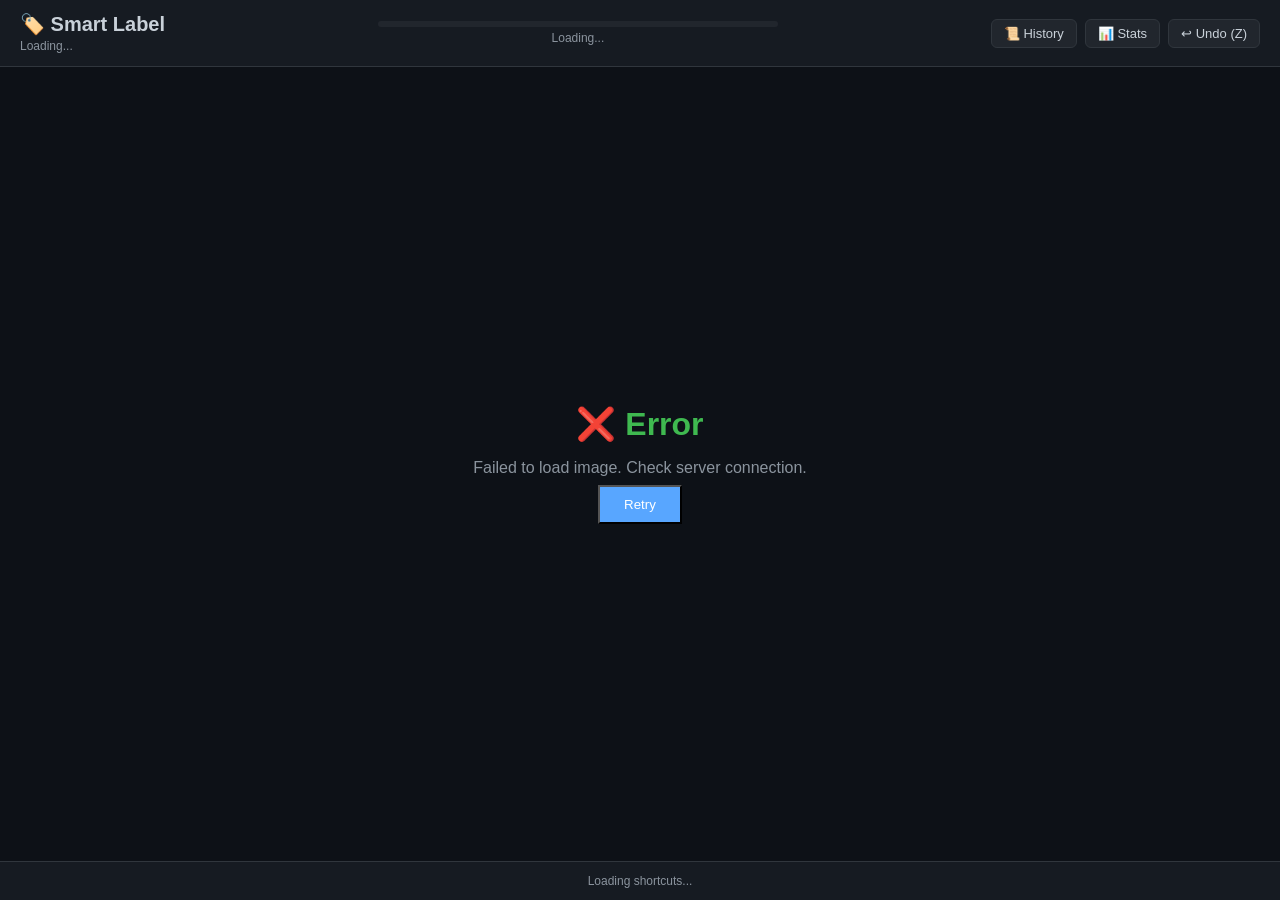
==== static/index.html @ c12ad820 "Initial commit: Image Labeling Server v0.1.0 - Config-driven labeling system (LabelConfig dataclass)" ====
<!DOCTYPE html>
<html lang="en">
<head>
    <meta charset="UTF-8">
    <meta name="viewport" content="width=device-width, initial-scale=1.0">
    <title>Smart Label</title>
    <link rel="stylesheet" href="/static/style.css">
</head>
<body>
    <div class="header">
        <div class="title">
            <h1>🏷️ Smart Label</h1>
            <span class="subtitle" id="taskName">Loading...</span>
        </div>
        <div class="progress-container">
            <div class="progress-bar">
                <div class="progress-fill" id="progressFill"></div>
            </div>
            <div class="progress-text" id="progressText">Loading...</div>
        </div>
        <div class="header-actions">
            <button class="btn-secondary" onclick="showHistory()">📜 History</button>
            <button class="btn-secondary" onclick="showStats()">📊 Stats</button>
            <button class="btn-secondary" onclick="undoLast()">↩ Undo (Z)</button>
        </div>
    </div>
    
    <div class="main" id="main">
        <div class="loading">
            <div class="spinner"></div>
            <p>Loading...</p>
        </div>
    </div>
    
    <div class="footer">
        <div class="shortcuts" id="shortcuts">
            <span class="shortcut-group">Loading shortcuts...</span>
        </div>
    </div>

    <!-- Stats Modal -->
    <div class="modal" id="statsModal" onclick="closeModal(event)">
        <div class="modal-content" onclick="event.stopPropagation()">
            <h2>📊 Labeling Statistics</h2>
            <div id="statsContent">Loading...</div>
            <button class="btn-primary" onclick="closeStats()">Close</button>
        </div>
    </div>

    <!-- History Modal -->
    <div class="modal" id="historyModal" onclick="closeModal(event)">
        <div class="modal-content modal-large" onclick="event.stopPropagation()">
            <div class="modal-header">
                <h2>📜 Labeling History</h2>
                <div class="history-controls">
                    <select id="historyFilter" onchange="loadHistory(1)">
                        <option value="">All Labels</option>
                    </select>
                </div>
            </div>
            <div id="historyContent">Loading...</div>
            <div class="history-pagination" id="historyPagination"></div>
            <button class="btn-primary" onclick="closeHistory()">Close</button>
        </div>
    </div>

    <script src="/static/app.js"></script>
</body>
</html>
---- static/style.css ----
/* Smart Label - Minimal, Fast UI */

:root {
    --bg-dark: #0d1117;
    --bg-card: #161b22;
    --bg-hover: #21262d;
    --text-primary: #c9d1d9;
    --text-secondary: #8b949e;
    --accent-blue: #58a6ff;
    --accent-green: #3fb950;
    --accent-red: #f85149;
    --border: #30363d;
}

* {
    margin: 0;
    padding: 0;
    box-sizing: border-box;
}

body {
    font-family: -apple-system, BlinkMacSystemFont, 'Segoe UI', Roboto, Oxygen, Ubuntu, sans-serif;
    background: var(--bg-dark);
    color: var(--text-primary);
    min-height: 100vh;
    display: flex;
    flex-direction: column;
}

/* Header */
.header {
    padding: 12px 20px;
    background: var(--bg-card);
    border-bottom: 1px solid var(--border);
    display: flex;
    justify-content: space-between;
    align-items: center;
    gap: 20px;
    flex-wrap: wrap;
}

.title h1 {
    font-size: 20px;
    font-weight: 600;
}

.subtitle {
    font-size: 12px;
    color: var(--text-secondary);
}

.progress-container {
    flex: 1;
    max-width: 400px;
    min-width: 200px;
}

.progress-bar {
    height: 6px;
    background: var(--bg-hover);
    border-radius: 3px;
    overflow: hidden;
}

.progress-fill {
    height: 100%;
    background: linear-gradient(90deg, var(--accent-blue), var(--accent-green));
    width: 0%;
    transition: width 0.3s ease;
}

.progress-text {
    font-size: 12px;
    color: var(--text-secondary);
    margin-top: 4px;
    text-align: center;
}

.header-actions {
    display: flex;
    gap: 8px;
}

.btn-secondary {
    padding: 6px 12px;
    font-size: 13px;
    background: var(--bg-hover);
    border: 1px solid var(--border);
    color: var(--text-primary);
    border-radius: 6px;
    cursor: pointer;
    transition: background 0.15s;
}

.btn-secondary:hover {
    background: var(--border);
}

/* Main content */
.main {
    flex: 1;
    display: flex;
    flex-direction: column;
    align-items: center;
    justify-content: center;
    padding: 20px;
    gap: 16px;
}

.loading {
    text-align: center;
    color: var(--text-secondary);
}

.spinner {
    width: 40px;
    height: 40px;
    border: 3px solid var(--border);
    border-top-color: var(--accent-blue);
    border-radius: 50%;
    animation: spin 0.8s linear infinite;
    margin: 0 auto 16px;
}

@keyframes spin {
    to { transform: rotate(360deg); }
}

/* Image display */
.image-container {
    max-width: 90vw;
    max-height: 55vh;
    display: flex;
    align-items: center;
    justify-content: center;
}

.image-container img {
    max-width: 100%;
    max-height: 55vh;
    border-radius: 8px;
    box-shadow: 0 8px 32px rgba(0, 0, 0, 0.4);
}

.meta {
    font-size: 13px;
    color: var(--text-secondary);
    text-align: center;
    display: flex;
    flex-direction: column;
    gap: 8px;
    align-items: center;
}

.meta strong {
    color: var(--accent-blue);
}

.cluster-info {
    font-size: 12px;
    color: var(--text-secondary);
}

.garbage-rating {
    font-size: 12px;
    padding: 4px 8px;
    background: var(--bg-hover);
    border-radius: 4px;
    color: var(--text-primary);
    transition: all 0.3s;
}

.series-name {
    font-size: 14px;
    font-weight: 500;
    color: var(--accent-blue);
    padding: 4px 8px;
    background: var(--bg-hover);
    border-radius: 4px;
    max-width: 80%;
    white-space: nowrap;
    overflow: hidden;
    text-overflow: ellipsis;
}

.meta-tags {
    font-size: 12px;
    color: var(--text-secondary);
    padding: 4px 8px;
    background: var(--bg-hover);
    border-radius: 4px;
    display: flex;
    gap: 8px;
    justify-content: center;
    flex-wrap: wrap;
}

.btn-reveal {
    background: var(--bg-hover);
    color: var(--text-primary);
    border: 1px solid var(--border);
    padding: 6px 12px;
    font-size: 12px;
    border-radius: 6px;
    cursor: pointer;
    transition: all 0.2s;
}

.btn-reveal:hover {
    background: var(--accent-blue);
    border-color: var(--accent-blue);
    color: white;
}

.prediction-spoiler {
    padding: 8px 12px;
    background: var(--bg-hover);
    border: 1px solid var(--border);
    border-radius: 6px;
    font-size: 12px;
    transition: opacity 0.2s;
}

.prediction-spoiler.hidden {
    display: none;
}

/* Buttons */
.buttons {
    display: flex;
    gap: 10px;
    flex-wrap: wrap;
    justify-content: center;
    margin-top: 8px;
}

.btn {
    padding: 12px 20px;
    font-size: 14px;
    font-weight: 500;
    border: none;
    border-radius: 8px;
    cursor: pointer;
    transition: transform 0.1s, box-shadow 0.15s, filter 0.15s;
    min-width: 90px;
    display: flex;
    align-items: center;
    justify-content: center;
    gap: 8px;
}

.btn:hover {
    transform: translateY(-2px);
    box-shadow: 0 4px 16px rgba(0, 0, 0, 0.3);
    filter: brightness(1.1);
}

.btn:active {
    transform: translateY(0);
}

.btn kbd {
    background: rgba(255, 255, 255, 0.2);
    padding: 2px 6px;
    border-radius: 4px;
    font-size: 11px;
    font-family: inherit;
}

/* Style-specific colors */
.btn-flat { background: #607D8B; color: white; }
.btn-grim { background: #37474F; color: white; }
.btn-modern { background: #1976D2; color: white; }
.btn-moe { background: #C2185B; color: white; }
.btn-painterly { background: #7B1FA2; color: white; }
.btn-retro { background: #F57C00; color: white; }
.btn-refuse { background: #c62828; color: white; }
.btn-bad-quality { background: #ff6f00; color: white; }

.btn-primary {
    background: var(--accent-blue);
    color: white;
    padding: 10px 24px;
}

/* Footer */
.footer {
    padding: 12px 20px;
    background: var(--bg-card);
    border-top: 1px solid var(--border);
    text-align: center;
}

.shortcuts {
    font-size: 12px;
    color: var(--text-secondary);
    display: flex;
    justify-content: center;
    gap: 24px;
    flex-wrap: wrap;
}

.shortcut-group {
    display: flex;
    align-items: center;
    gap: 8px;
}

kbd {
    background: var(--bg-hover);
    border: 1px solid var(--border);
    padding: 2px 6px;
    border-radius: 4px;
    font-family: inherit;
    font-size: 11px;
}

/* Done state */
.done {
    text-align: center;
    padding: 40px;
}

.done h2 {
    color: var(--accent-green);
    font-size: 32px;
    margin-bottom: 16px;
}

.done p {
    color: var(--text-secondary);
    margin-bottom: 8px;
}

.done a {
    color: var(--accent-blue);
    text-decoration: none;
}

.done a:hover {
    text-decoration: underline;
}

/* Modal */
.modal {
    display: none;
    position: fixed;
    top: 0;
    left: 0;
    width: 100%;
    height: 100%;
    background: rgba(0, 0, 0, 0.7);
    align-items: center;
    justify-content: center;
    z-index: 1000;
}

.modal.active {
    display: flex;
}

.modal-content {
    background: var(--bg-card);
    padding: 24px;
    border-radius: 12px;
    max-width: 500px;
    width: 90%;
    max-height: 80vh;
    overflow-y: auto;
}

.modal-content.modal-large {
    max-width: 900px;
}

.modal-header {
    display: flex;
    justify-content: space-between;
    align-items: center;
    margin-bottom: 16px;
    flex-wrap: wrap;
    gap: 12px;
}

.modal-header h2 {
    margin: 0;
}

.history-controls select {
    padding: 6px 12px;
    font-size: 13px;
    background: var(--bg-hover);
    border: 1px solid var(--border);
    color: var(--text-primary);
    border-radius: 6px;
    cursor: pointer;
}

.history-grid {
    display: grid;
    grid-template-columns: repeat(auto-fill, minmax(140px, 1fr));
    gap: 12px;
    margin-bottom: 16px;
}

.history-item {
    position: relative;
    border-radius: 8px;
    overflow: hidden;
    cursor: pointer;
    transition: transform 0.15s, box-shadow 0.15s;
    aspect-ratio: 16/9;
    background: var(--bg-hover);
}

.history-item:hover {
    transform: scale(1.03);
    box-shadow: 0 4px 16px rgba(0, 0, 0, 0.4);
}

.history-item img {
    width: 100%;
    height: 100%;
    object-fit: cover;
}

.history-label {
    position: absolute;
    bottom: 0;
    left: 0;
    right: 0;
    padding: 4px 8px;
    font-size: 11px;
    font-weight: 500;
    color: white;
    text-align: center;
    text-transform: capitalize;
}

.history-pagination {
    display: flex;
    justify-content: center;
    align-items: center;
    gap: 12px;
    margin-bottom: 16px;
}

.page-info {
    font-size: 13px;
    color: var(--text-secondary);
}

.history-empty {
    text-align: center;
    color: var(--text-secondary);
    padding: 40px;
}

.modal-content h2 {
    margin-bottom: 16px;
}

.stats-grid {
    display: grid;
    grid-template-columns: 1fr 1fr;
    gap: 12px;
    margin-bottom: 20px;
}

.stat-item {
    background: var(--bg-hover);
    padding: 12px;
    border-radius: 8px;
}

.stat-label {
    font-size: 12px;
    color: var(--text-secondary);
}

.stat-value {
    font-size: 24px;
    font-weight: 600;
    color: var(--accent-blue);
}

.label-bars {
    margin-top: 16px;
}

.label-bar {
    display: flex;
    align-items: center;
    gap: 8px;
    margin-bottom: 8px;
}

.label-bar .name {
    width: 80px;
    font-size: 13px;
}

.label-bar .bar {
    flex: 1;
    height: 8px;
    background: var(--bg-hover);
    border-radius: 4px;
    overflow: hidden;
}

.label-bar .bar-fill {
    height: 100%;
    border-radius: 4px;
}

.label-bar .count {
    width: 40px;
    font-size: 12px;
    text-align: right;
    color: var(--text-secondary);
}

/* Toast notification */
.toast {
    position: fixed;
    bottom: 80px;
    left: 50%;
    transform: translateX(-50%);
    background: var(--bg-card);
    border: 1px solid var(--border);
    padding: 12px 24px;
    border-radius: 8px;
    font-size: 14px;
    opacity: 0;
    transition: opacity 0.3s;
    z-index: 100;
}

.toast.show {
    opacity: 1;
}

/* Responsive */
@media (max-width: 600px) {
    .header {
        flex-direction: column;
        gap: 12px;
    }
    
    .progress-container {
        width: 100%;
        max-width: none;
    }
    
    .btn {
        padding: 10px 16px;
        font-size: 13px;
        min-width: 80px;
    }
    
    .shortcuts {
        flex-direction: column;
        gap: 8px;
    }
}
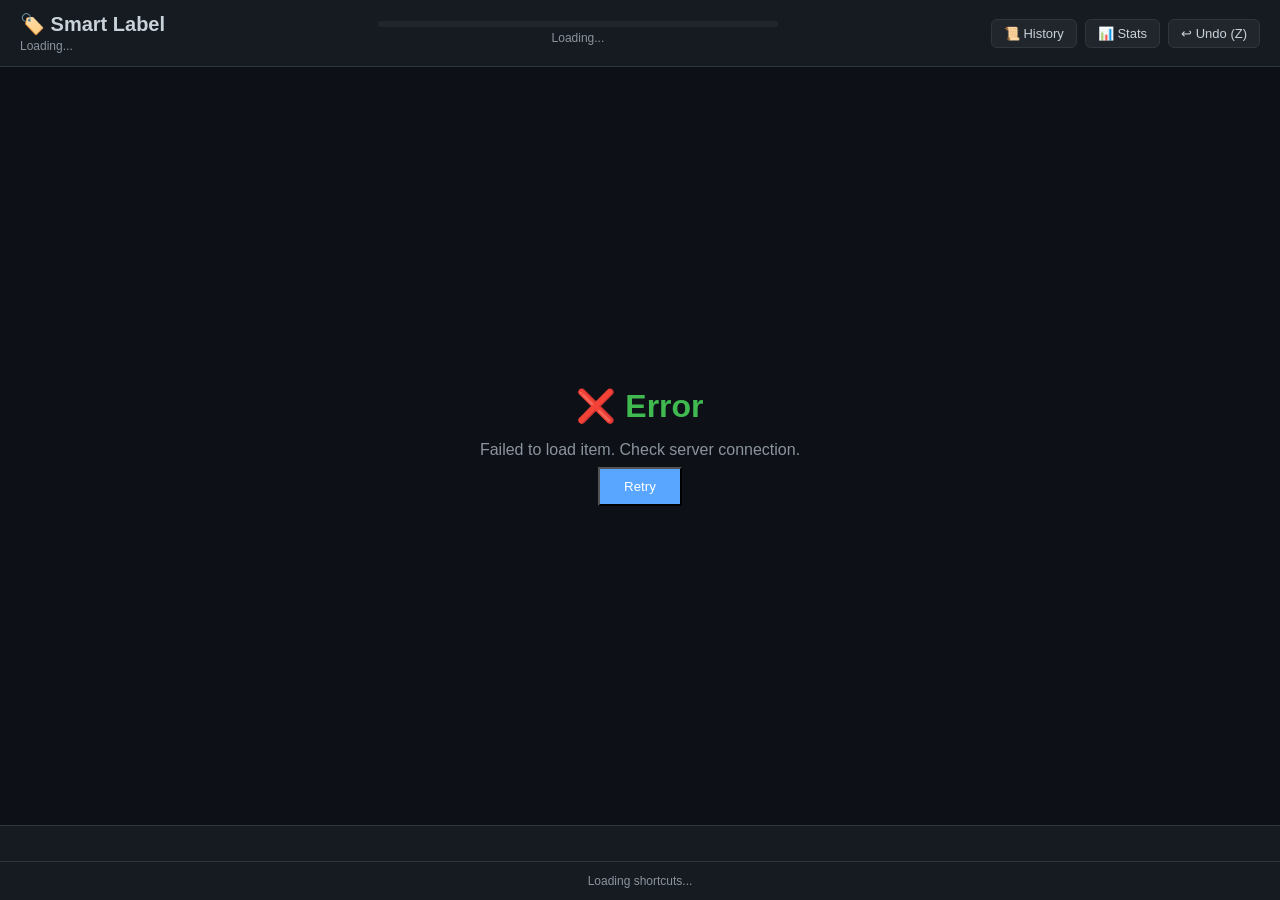
==== commit d907e9d9: "Allow ontology labelling" ====
--- a/static/index.html
+++ b/static/index.html
@@ -31,6 +31,8 @@
             <p>Loading...</p>
         </div>
     </div>
+
+    <div class="last-decision" id="lastDecisionGlobal" aria-live="polite"></div>
     
     <div class="footer">
         <div class="shortcuts" id="shortcuts">
--- a/static/style.css
+++ b/static/style.css
@@ -107,6 +107,131 @@
     gap: 16px;
 }
 
+.last-decision {
+    min-height: 36px;
+    padding: 8px 20px;
+    text-align: center;
+    color: var(--text-secondary);
+    background: var(--bg-card);
+    border-top: 1px solid var(--border);
+}
+
+.last-decision strong {
+    color: var(--text-primary);
+}
+
+.confirmation-card {
+    width: min(760px, 94vw);
+    padding: 28px;
+    background: var(--bg-card);
+    border: 1px solid var(--border);
+    border-radius: 12px;
+    text-align: center;
+}
+
+.confirmation-question {
+    font-size: 24px;
+    font-weight: 600;
+    margin-bottom: 14px;
+}
+
+.indicative-value {
+    color: var(--accent-blue);
+    font-size: 20px;
+    font-weight: 600;
+    margin-bottom: 18px;
+}
+
+.confirmation-meta {
+    margin: 0 0 22px;
+    padding: 12px 16px;
+    background: var(--bg-hover);
+    border-radius: 8px;
+    text-align: left;
+}
+
+.confirmation-meta-row {
+    display: grid;
+    grid-template-columns: minmax(100px, 0.3fr) 1fr;
+    gap: 12px;
+    padding: 5px 0;
+}
+
+.confirmation-meta dt {
+    color: var(--text-secondary);
+    text-transform: capitalize;
+}
+
+.confirmation-meta dd {
+    margin: 0;
+    white-space: pre-wrap;
+}
+
+.ontology-list {
+    display: flex;
+    flex-wrap: wrap;
+    justify-content: center;
+    gap: 8px;
+    margin-bottom: 24px;
+}
+
+.ontology-entry {
+    padding: 8px 12px;
+    background: var(--bg-hover);
+    border: 1px solid var(--border);
+    border-radius: 6px;
+}
+
+.ontology-entry small {
+    color: var(--text-secondary);
+}
+
+.confirmation-buttons,
+.confirmation-history-actions {
+    display: flex;
+    gap: 10px;
+    justify-content: center;
+    flex-wrap: wrap;
+}
+
+.confirmation-btn { flex: 1 1 140px; }
+.confirmation-strong { background: var(--accent-green); color: white; }
+.confirmation-loose { background: #1976D2; color: white; }
+.confirmation-none { background: #607D8B; color: white; }
+.confirmation-invalid { background: var(--accent-red); color: white; }
+
+.confirmation-receipt { display: none; }
+
+.confirmation-history-item {
+    padding: 14px;
+    background: var(--bg-hover);
+    border-radius: 8px;
+    display: flex;
+    justify-content: space-between;
+    gap: 14px;
+    align-items: center;
+}
+
+.confirmation-history-media {
+    flex: 0 1 280px;
+}
+
+.confirmation-history-media audio,
+.confirmation-history-media img {
+    width: 100%;
+    max-height: 150px;
+    object-fit: contain;
+}
+
+.confirmation-history-summary {
+    min-width: 160px;
+}
+
+.history-outcome {
+    margin-left: 10px;
+    color: var(--accent-blue);
+}
+
 .loading {
     text-align: center;
     color: var(--text-secondary);
@@ -140,6 +265,33 @@
     max-height: 55vh;
     border-radius: 8px;
     box-shadow: 0 8px 32px rgba(0, 0, 0, 0.4);
+}
+
+.audio-review {
+    width: min(720px, 92vw);
+    padding: 24px;
+    border-radius: 12px;
+    background: var(--bg-card);
+    border: 1px solid var(--border);
+    display: flex;
+    flex-direction: column;
+    gap: 14px;
+    align-items: center;
+}
+
+.audio-title {
+    font-size: 16px;
+    font-weight: 600;
+    text-align: center;
+    word-break: break-word;
+}
+
+.audio-review audio {
+    width: 100%;
+}
+
+.replay-btn {
+    min-width: 140px;
 }
 
 .meta {
@@ -259,6 +411,16 @@
     transform: translateY(0);
 }
 
+.btn:disabled,
+.btn-secondary:disabled,
+.btn.is-busy {
+    cursor: wait;
+    opacity: 0.7;
+    transform: none;
+    box-shadow: none;
+    filter: none;
+}
+
 .btn kbd {
     background: rgba(255, 255, 255, 0.2);
     padding: 2px 6px;
@@ -403,6 +565,10 @@
     margin-bottom: 16px;
 }
 
+.history-grid-audio {
+    grid-template-columns: 1fr;
+}
+
 .history-item {
     position: relative;
     border-radius: 8px;
@@ -422,6 +588,42 @@
     width: 100%;
     height: 100%;
     object-fit: cover;
+}
+
+.history-audio-item {
+    padding: 12px;
+    border-radius: 8px;
+    background: var(--bg-hover);
+}
+
+.history-audio-main {
+    display: flex;
+    flex-direction: column;
+    gap: 8px;
+}
+
+.history-audio-head {
+    display: flex;
+    justify-content: space-between;
+    gap: 12px;
+    align-items: flex-start;
+}
+
+.history-audio-name {
+    font-size: 13px;
+    color: var(--text-primary);
+    font-weight: 500;
+    word-break: break-word;
+}
+
+.history-audio-main audio {
+    width: 100%;
+}
+
+.history-audio-actions {
+    display: flex;
+    gap: 8px;
+    flex-wrap: wrap;
 }
 
 .history-label {
@@ -435,6 +637,13 @@
     color: white;
     text-align: center;
     text-transform: capitalize;
+}
+
+.history-label-inline {
+    position: static;
+    border-radius: 999px;
+    padding: 6px 10px;
+    white-space: nowrap;
 }
 
 .history-pagination {
@@ -562,4 +771,8 @@
         flex-direction: column;
         gap: 8px;
     }
-}
+
+    .history-audio-head {
+        flex-direction: column;
+    }
+}
